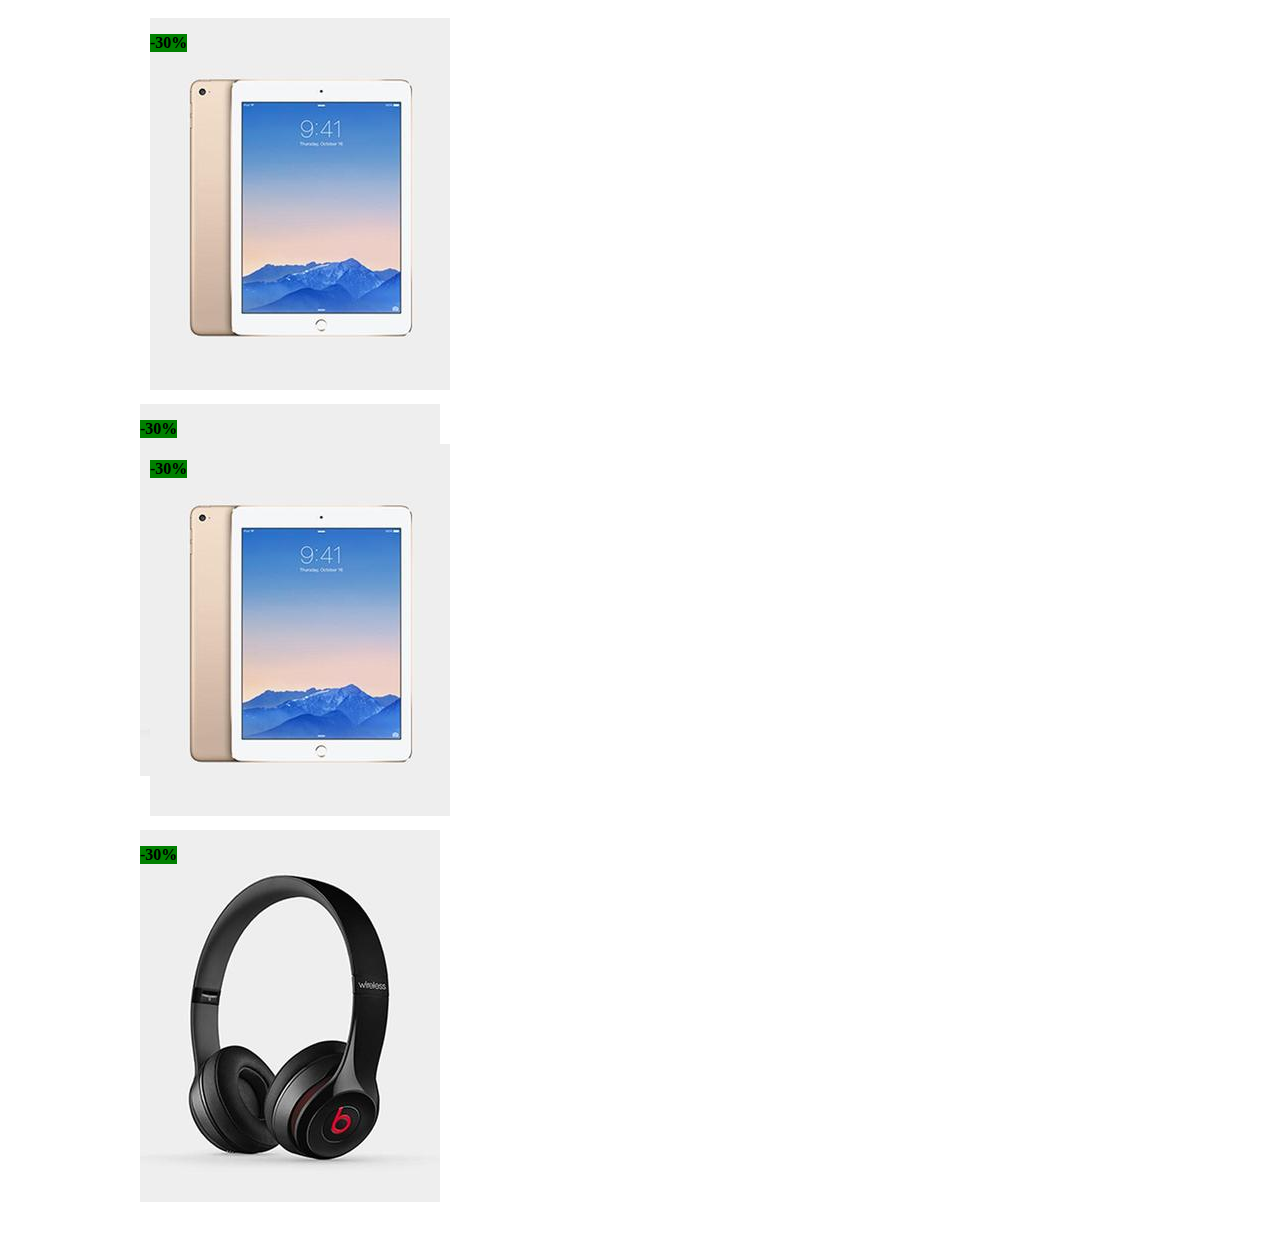
==== index.html @ 6826752b "Primo commit" ====
<!DOCTYPE html>
<html lang="en">
<head>
    <meta charset="UTF-8">
    <meta http-equiv="X-UA-Compatible" content="IE=edge">
    <meta name="viewport" content="width=device-width, initial-scale=1.0">
    <link rel="stylesheet" href="style.css">
    <title>Shop</title>
</head>
<body>
    <div id="container">
        <div class="part-1">
            <div class="tablet">
                <p>-30%</p>
                <img src="img/pd1.jpeg" alt="tablet">
                <span class="heart heart-2">&hearts;</span>
            </div>
            <div class="phone">
                <p>-5%</p>
                <img src="img/pd2.jpeg" alt="phone">
                <span class="heart heart-2">&hearts;</span>
            </div>
            <div class="headphone">
                <p>-30%</p>
                <img src="img/pd3.jpeg" alt="headphone">
                <span class="heart heart-2">&hearts;</span>
            </div>
        </div>
        <div class="part-2">
            <div class="tablet">
                <p>-30%</p>
                <img src="img/pd1.jpeg" alt="tablet">
                <span class="heart heart-2">&hearts;</span>
            </div>
            <div class="phone">
                <p>-5%</p>
                <img src="img/pd2.jpeg" alt="phone">
                <span class="heart heart-2">&hearts;</span>
            </div>
            <div class="headphone">
                <p>-30%</p>
                <img src="img/pd3.jpeg" alt="headphone">
                <span class="heart heart-2">&hearts;</span>
            </div>
        </div>
    </div>
</body>
</html>
---- style.css ----
.tablet{
    position: relative;
    display: inline-block;
    margin: 1%;
}
#container{
    width: 1000px;
    margin: auto;
}
.part-1 .tablet p{
    background-color: green;
    font-weight: bold;
    position: absolute;
}
.part-1 .phone{
    position: absolute;
}
.part-1 .phone p{
    background-color: red;
    font-weight: bold;
    position: absolute;
}
.part-1 .headphone{
    position: absolute;
}
.part-1 .headphone p{
    background-color: green;
    font-weight: bold;
    position: absolute;
}
.part-2 .tablet{
    margin-top: 40px;
}
.part-2 .tablet p{
    background-color: green;
    font-weight: bold;
    position: absolute;
}
.part-2 .phone{
    position: absolute;
}
.part-2 .phone p{
    background-color: red;
    font-weight: bold;
    position: absolute;
}
.part-2 .headphone{
    position: absolute;
}
.part-2 .headphone p{
    background-color: green;
    font-weight: bold;
    position: absolute;
}
.heart{
    position: absolute;
    color: transparent;
    bottom: 25px;
    right: 150px;
    z-index: 0;
}
.heart-2:hover{
    position: absolute;
    color: red;
    bottom: 25px;
    right: 150px;
    z-index: 1;
}
.part-1 .tablet .heart{
    top: 359px;
    left: 180px;
}
.part-2 .tablet .heart{
    top: 780px;
    left: 180px;
}
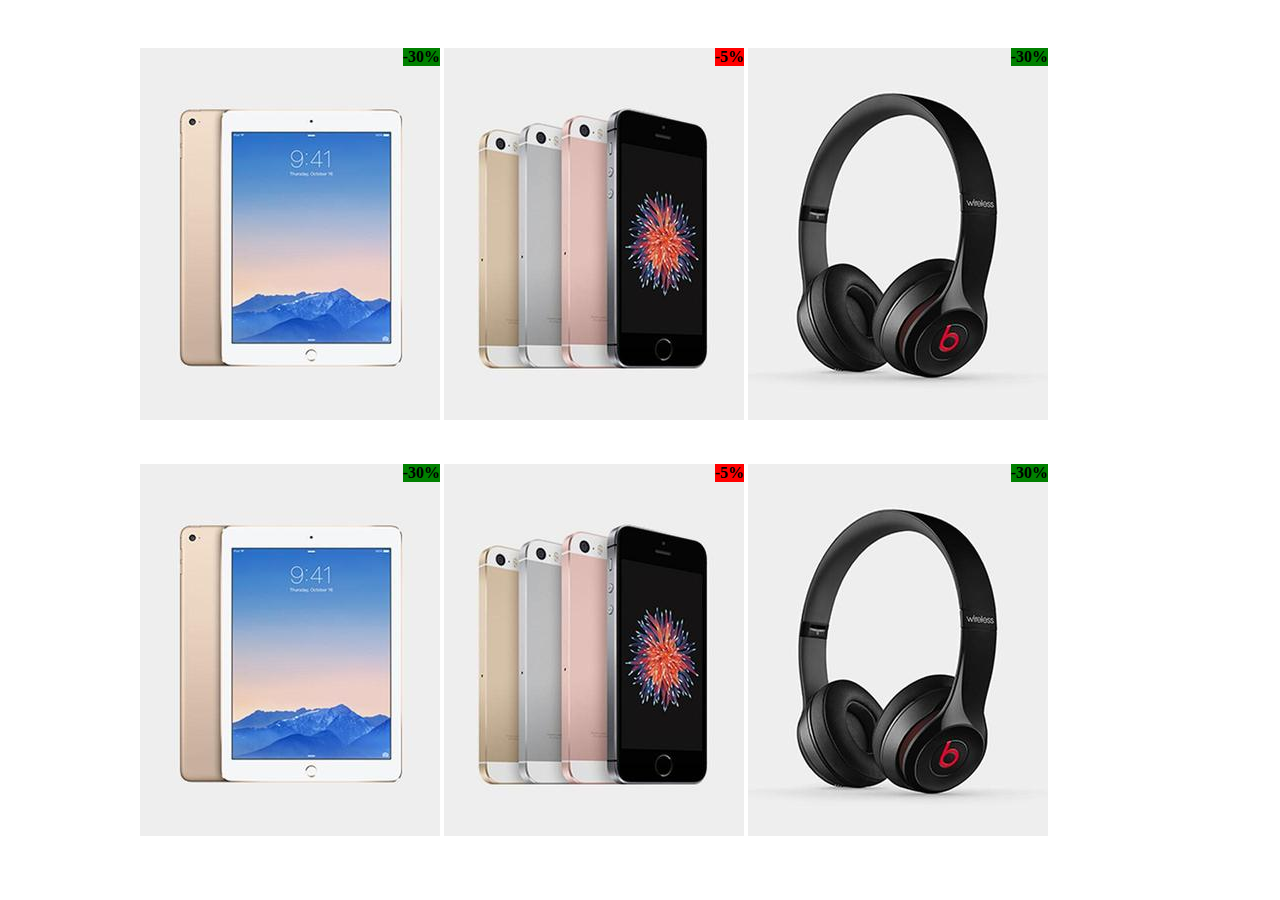
==== commit 906761db: "Fine progetto" ====
--- a/index.html
+++ b/index.html
@@ -11,34 +11,34 @@
     <div id="container">
         <div class="part-1">
             <div class="tablet">
-                <p>-30%</p>
+                <span class="sale">-30%</span>
                 <img src="img/pd1.jpeg" alt="tablet">
                 <span class="heart heart-2">&hearts;</span>
             </div>
             <div class="phone">
-                <p>-5%</p>
+                <span class="sale">-5%</span>
                 <img src="img/pd2.jpeg" alt="phone">
                 <span class="heart heart-2">&hearts;</span>
             </div>
             <div class="headphone">
-                <p>-30%</p>
+                <span class="sale">-30%</span>
                 <img src="img/pd3.jpeg" alt="headphone">
                 <span class="heart heart-2">&hearts;</span>
             </div>
         </div>
         <div class="part-2">
             <div class="tablet">
-                <p>-30%</p>
+                <span class="sale">-30%</span>
                 <img src="img/pd1.jpeg" alt="tablet">
                 <span class="heart heart-2">&hearts;</span>
             </div>
             <div class="phone">
-                <p>-5%</p>
+                <span class="sale">-5%</span>
                 <img src="img/pd2.jpeg" alt="phone">
                 <span class="heart heart-2">&hearts;</span>
             </div>
             <div class="headphone">
-                <p>-30%</p>
+                <span class="sale">-30%</span>
                 <img src="img/pd3.jpeg" alt="headphone">
                 <span class="heart heart-2">&hearts;</span>
             </div>
--- a/style.css
+++ b/style.css
@@ -1,76 +1,40 @@
 .tablet{
+    display: inline-block;
+    margin-top: 40px;
     position: relative;
+}
+.phone{
+    display: inline-block; 
+    position: relative;
+}
+.headphone{
     display: inline-block;
-    margin: 1%;
+    position: relative;
 }
 #container{
     width: 1000px;
     margin: auto;
 }
-.part-1 .tablet p{
+.sale{
     background-color: green;
     font-weight: bold;
     position: absolute;
+    right: 0;
 }
-.part-1 .phone{
-    position: absolute;
-}
-.part-1 .phone p{
+.phone .sale{
     background-color: red;
-    font-weight: bold;
-    position: absolute;
-}
-.part-1 .headphone{
-    position: absolute;
-}
-.part-1 .headphone p{
-    background-color: green;
-    font-weight: bold;
-    position: absolute;
-}
-.part-2 .tablet{
-    margin-top: 40px;
-}
-.part-2 .tablet p{
-    background-color: green;
-    font-weight: bold;
-    position: absolute;
-}
-.part-2 .phone{
-    position: absolute;
-}
-.part-2 .phone p{
-    background-color: red;
-    font-weight: bold;
-    position: absolute;
-}
-.part-2 .headphone{
-    position: absolute;
-}
-.part-2 .headphone p{
-    background-color: green;
-    font-weight: bold;
-    position: absolute;
 }
 .heart{
     position: absolute;
     color: transparent;
     bottom: 25px;
-    right: 150px;
+    right: 50%;
     z-index: 0;
 }
 .heart-2:hover{
     position: absolute;
     color: red;
     bottom: 25px;
-    right: 150px;
+    right: 50%;
     z-index: 1;
-}
-.part-1 .tablet .heart{
-    top: 359px;
-    left: 180px;
-}
-.part-2 .tablet .heart{
-    top: 780px;
-    left: 180px;
 }